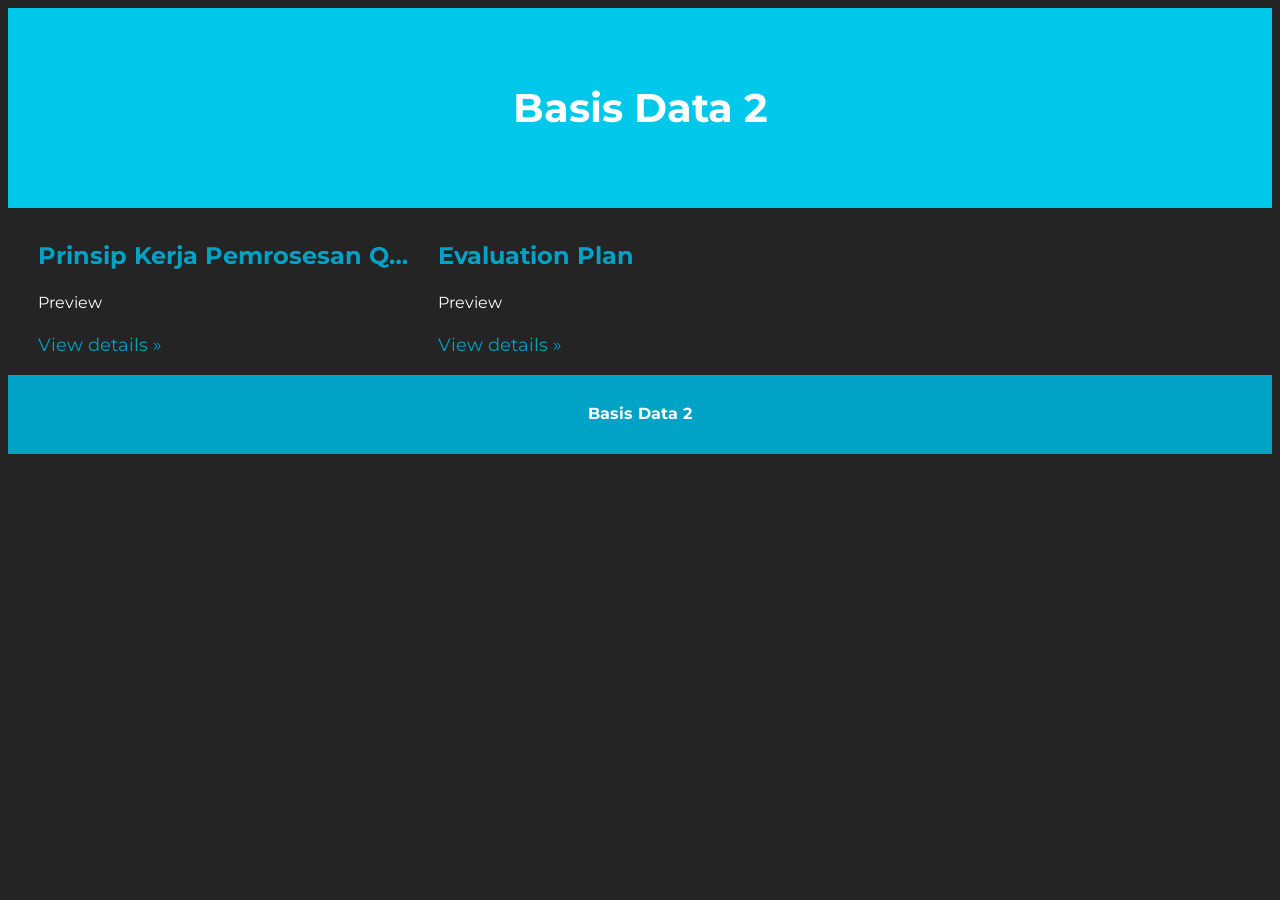
==== index.html @ 9694d75e "Add assignment2" ====
<html>
    <head>
        <title>Basis Data 2</title>
        <link rel="stylesheet" type="text/css" href="assets/styles/style.css">
    </head>

    <body>
        <header>
            <div class="jumbotron">
                <h1>Basis Data 2</h1>
            </div>
        </header>

        <main>

            <div class="container">
                <!-- Example row of columns -->
                <div class="row">
                    <div class="col-md-4">
                        <h2 class="preview-title">Prinsip Kerja Pemrosesan Query dalam Basis Data</h2>
                        <p class="preview-text">Preview</p>
                        <p><a class="btn btn-secondary" href="assignment1/index.php" role="button">View details &raquo;</a></p>
                    </div>

                    <div class="col-md-4">
                        <h2 class="preview-title">Evaluation Plan</h2>
                        <p class="preview-text">Preview</p>
                        <p><a class="btn btn-secondary" href="assignment2/index.php" role="button">View details &raquo;</a></p>
                    </div>

                    <!-- <div class="col-md-4">
                        <h2 class="preview-title">Heading</h2>
                        <p class="preview-text">Donec id elit non mi porta gravida at eget metus. Fusce dapibus, tellus ac cursus commodo, tortor mauris condimentum nibh, ut fermentum massa justo sit amet risus. Etiam porta sem malesuada magna mollis euismod. Donec sed odio dui. </p>
                        <p><a class="btn btn-secondary" href="#" role="button">View details &raquo;</a></p>
                    </div>

                    <div class="col-md-4">
                        <h2 class="preview-title">Heading</h2>
                        <p class="preview-text">Donec id elit non mi porta gravida at eget metus. Fusce dapibus, tellus ac cursus commodo, tortor mauris condimentum nibh, ut fermentum massa justo sit amet risus. Etiam porta sem malesuada magna mollis euismod. Donec sed odio dui. </p>
                        <p><a class="btn btn-secondary" href="#" role="button">View details &raquo;</a></p>
                    </div> -->
                </div>
            </div> <!-- /container -->

        </main>

        <footer>
            <p>Basis Data 2</p>
        </footer>
    </body>
</html>
---- assets/styles/style.css ----
@import url('https://fonts.googleapis.com/css?family=Montserrat:400,700&display=swap');

body{
	font-family: 'Montserrat', sans-serif;
	line-height: 20pt;
	background-color: #242424;
	color: white;
}

a{
	font-size: 18px;
	font-weight: 400;
	text-decoration: none;
	color: #00a2c6;
}

a:hover{
	font-weight: bold;
}

figcaption, figcaption a{
	font-size: 15px;
}

figure{
	text-align: center;
}

footer{
	padding: 10px;
	color: white;
	background-color: #00a2c6;
	text-align: center;
	font-weight: bold;
}

h2, h3{
	color: #00a2c6;
}

img{
	width: 50%;
	height: auto;
	object-fit: cover;
}

li{
	margin-right: 20px;
}

nav{
	background-color: #00a2c6;
	padding: 5px;
}

nav a{
	font-size: 18px;
	font-weight: 400;
	text-decoration: none;
	color: white;
}

nav a:hover{
	font-weight: bold;
}

nav li{
	display: inline;
	list-style-type: none;
	margin-right: 20px;
}

pre{
	width: min-content;
	color: #00c8eb;
}

table{
	width: 30%;
	border: 5px solid #00a2c6;
	border-collapse: collapse;
	margin-top: 20px;
	position: relative;
}

tr, th, td{
	border: 1px solid #00a2c6;
	line-height: 20pt;
	padding:0 10px 0 10px;
	width:50px;
}

.card{
	box-shadow: 0 10px 10px 0 rgba(0, 0, 0, 1);
	border-radius: 5px;
	padding: 20px;
	margin-top: 20px;
}

.col-md-4{
	-webkit-box-flex:0;
	-ms-flex:0 0 33.333333%;
	flex:0 0 33.333333%;
	max-width:30%;
	position:relative;
	min-height:1px;
	padding: 15px 15px 0px 15px;
}

.container{
	width:100%;
	margin-right:auto;
	margin-left:auto;
}

.highlight-text{
	font-size: 25;
	font-weight: bold;
	text-align: center;
}

.jumbotron{
	font-size: 20px;
	padding: 60px;
	background-color: #00c8eb;
	text-align: center;
	color: white;
}

.preview-text{
	display: -webkit-box;
	-webkit-line-clamp: 3;
	-webkit-box-orient: vertical;  
	overflow: hidden;
}

.preview-title{
	display: block;
	overflow: hidden;
	white-space: nowrap;
	text-overflow: ellipsis;
	max-width: 100%;
	max-height: 100%;
}

.row{
	display:-webkit-box;
	display:-ms-flexbox;
	display:flex;
	-ms-flex-wrap:wrap;
	flex-wrap:wrap;
	margin-right:15px;
	margin-left:15px;
}
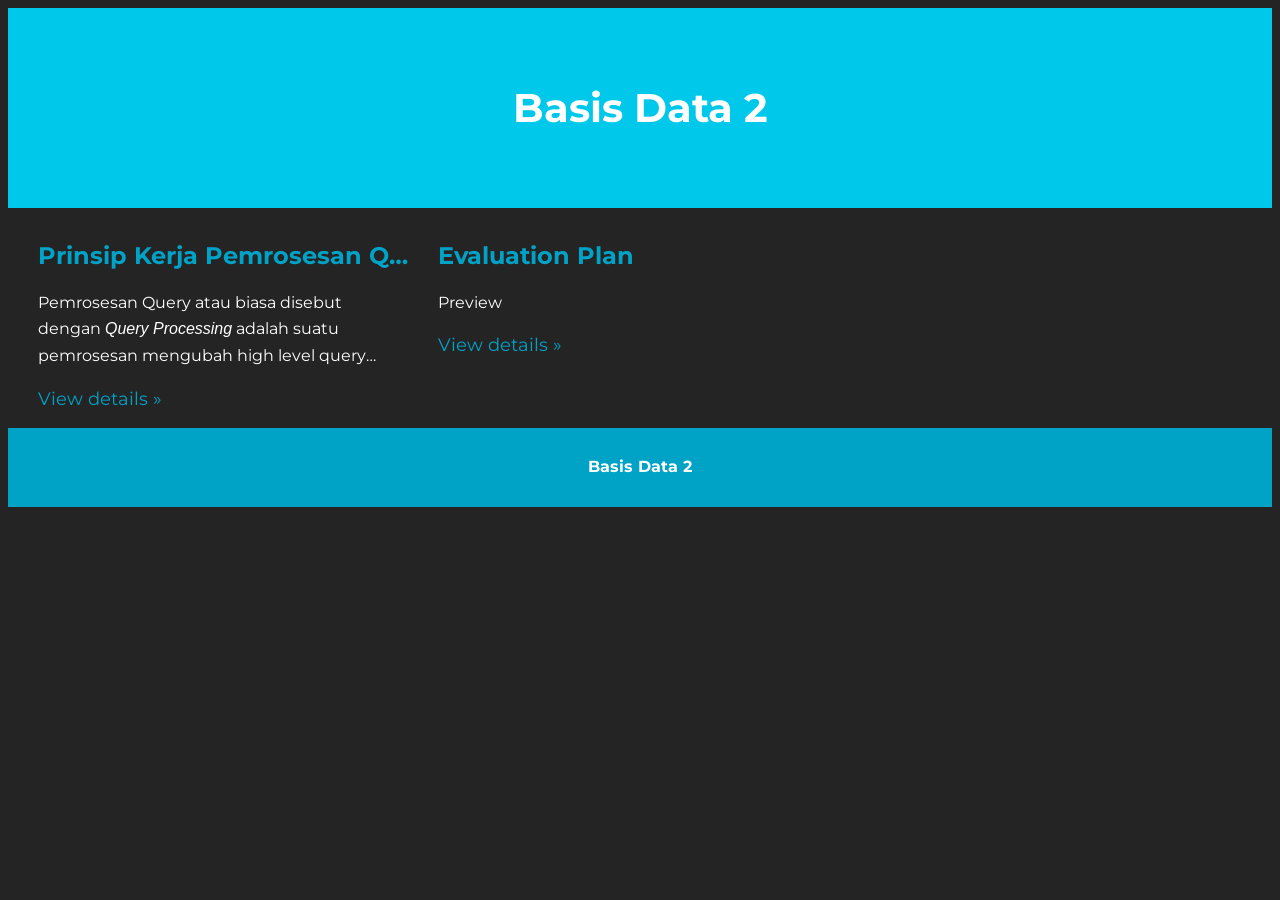
==== commit e572091f: "Add preview" ====
--- a/index.html
+++ b/index.html
@@ -18,14 +18,14 @@
                 <div class="row">
                     <div class="col-md-4">
                         <h2 class="preview-title">Prinsip Kerja Pemrosesan Query dalam Basis Data</h2>
-                        <p class="preview-text">Preview</p>
-                        <p><a class="btn btn-secondary" href="assignment1/index.php" role="button">View details &raquo;</a></p>
+                        <p class="preview-text">Pemrosesan Query atau biasa disebut dengan <i>Query Processing</i> adalah suatu pemrosesan mengubah high level query (seperti SQL) menjadi low level language atau bahasa mesin. Terdapat tiga langkah dalam melakukan pemrosesan query, yaitu parsing dan translasi, optimisasi, dan evaluasi.</p>
+                        <p><a class="btn btn-secondary" href="assignment1/index.html" role="button">View details &raquo;</a></p>
                     </div>
 
                     <div class="col-md-4">
                         <h2 class="preview-title">Evaluation Plan</h2>
                         <p class="preview-text">Preview</p>
-                        <p><a class="btn btn-secondary" href="assignment2/index.php" role="button">View details &raquo;</a></p>
+                        <p><a class="btn btn-secondary" href="assignment2/index.html" role="button">View details &raquo;</a></p>
                     </div>
 
                     <!-- <div class="col-md-4">
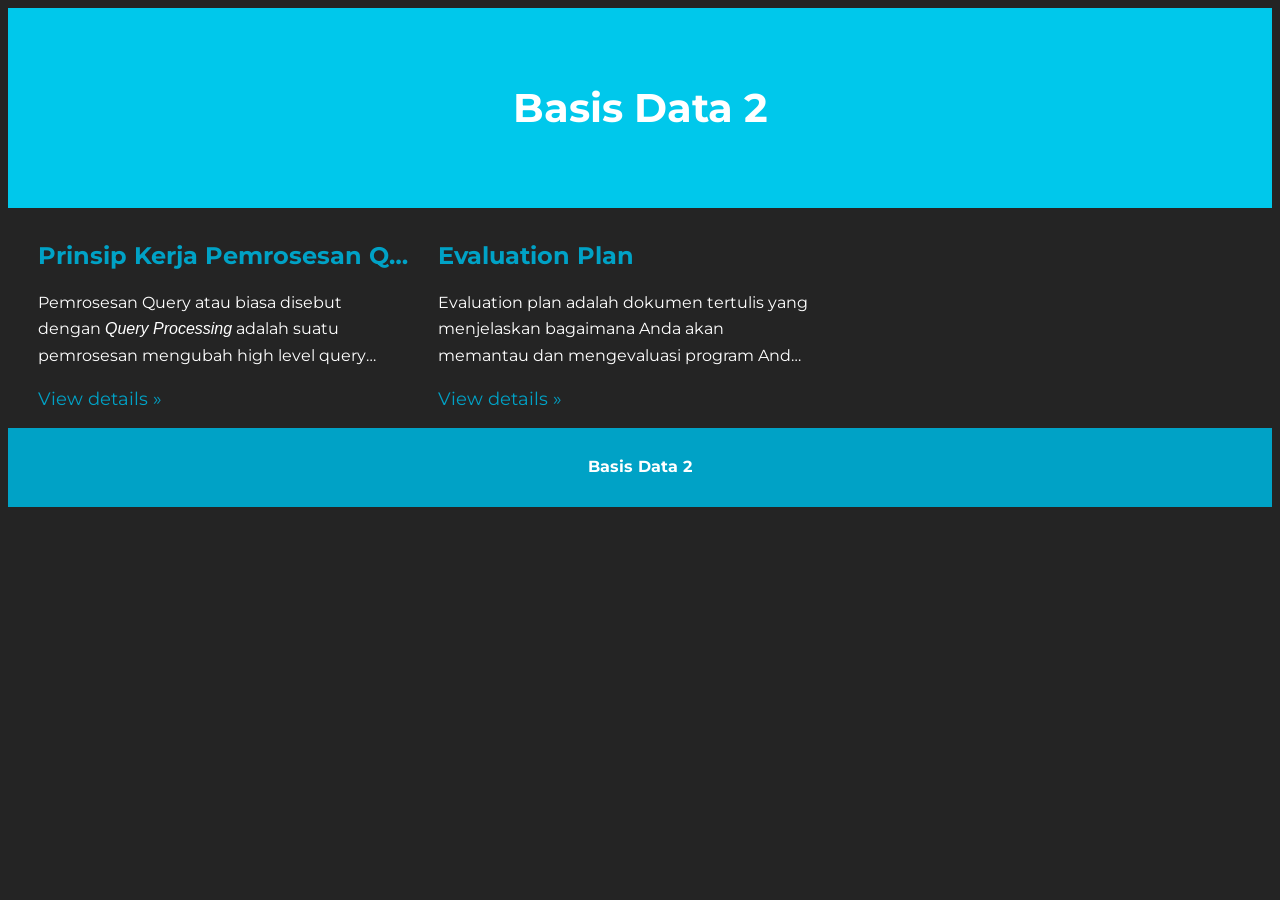
==== commit dfd9a5c5: "Add evaluation plan in mysql" ====
--- a/index.html
+++ b/index.html
@@ -24,7 +24,7 @@
 
                     <div class="col-md-4">
                         <h2 class="preview-title">Evaluation Plan</h2>
-                        <p class="preview-text">Preview</p>
+                        <p class="preview-text">Evaluation plan adalah dokumen tertulis yang menjelaskan bagaimana Anda akan memantau dan mengevaluasi program Anda, serta bagaimana Anda bermaksud menggunakan hasil evaluasi untuk perbaikan program dan pengambilan keputusan. Rencana evaluasi menjelaskan bagaimana Anda akan mendeskripsikan "Apa", "Bagaimana", dan "Mengapa Penting" untuk program Anda.</p>
                         <p><a class="btn btn-secondary" href="assignment2/index.html" role="button">View details &raquo;</a></p>
                     </div>
 
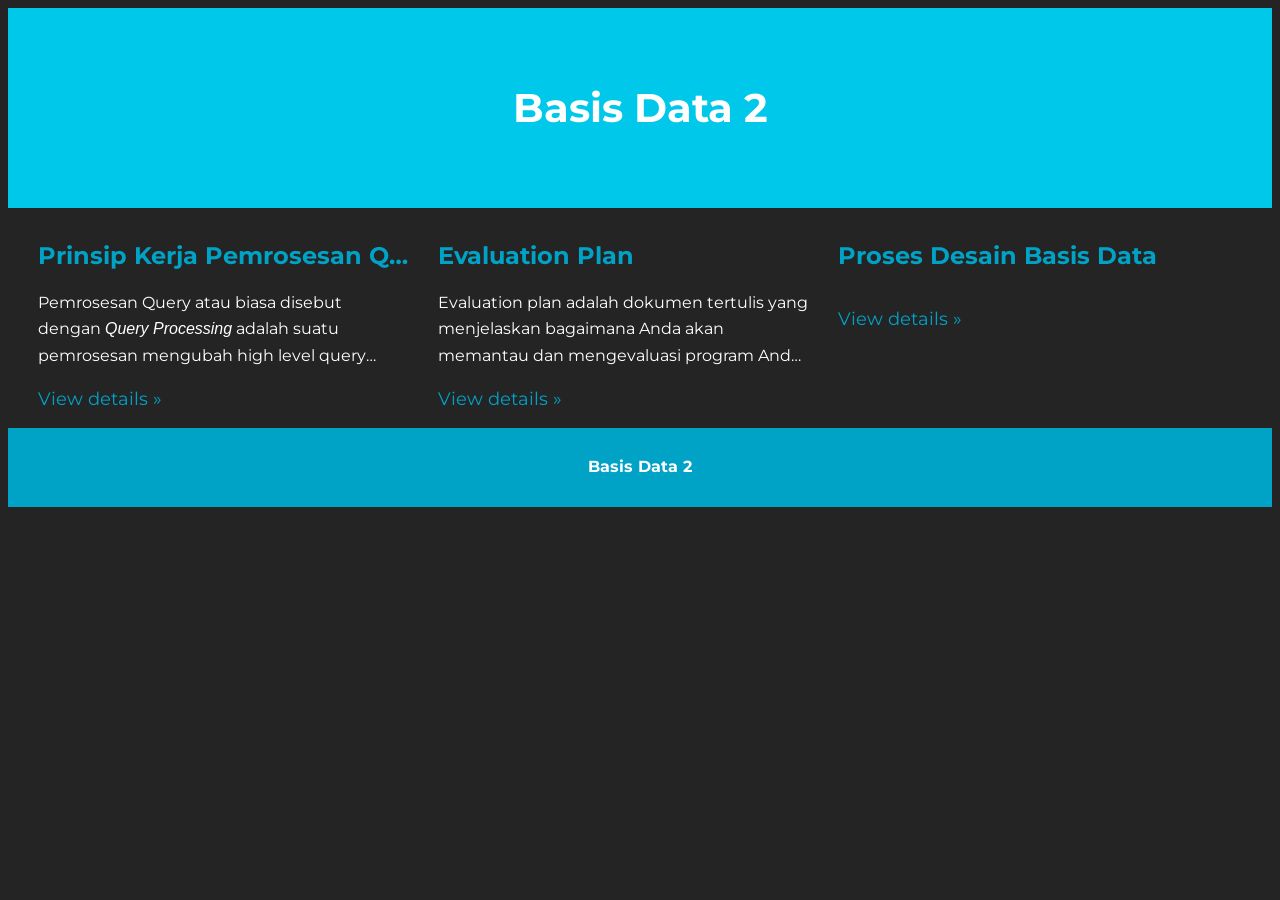
==== commit f0d07d4c: "Add assignment 3" ====
--- a/index.html
+++ b/index.html
@@ -28,13 +28,13 @@
                         <p><a class="btn btn-secondary" href="assignment2/index.html" role="button">View details &raquo;</a></p>
                     </div>
 
-                    <!-- <div class="col-md-4">
-                        <h2 class="preview-title">Heading</h2>
-                        <p class="preview-text">Donec id elit non mi porta gravida at eget metus. Fusce dapibus, tellus ac cursus commodo, tortor mauris condimentum nibh, ut fermentum massa justo sit amet risus. Etiam porta sem malesuada magna mollis euismod. Donec sed odio dui. </p>
-                        <p><a class="btn btn-secondary" href="#" role="button">View details &raquo;</a></p>
+                    <div class="col-md-4">
+                        <h2 class="preview-title">Proses Desain Basis Data</h2>
+                        <p class="preview-text"></p>
+                        <p><a class="btn btn-secondary" href="assignment3/index.html" role="button">View details &raquo;</a></p>
                     </div>
 
-                    <div class="col-md-4">
+                    <!-- <div class="col-md-4">
                         <h2 class="preview-title">Heading</h2>
                         <p class="preview-text">Donec id elit non mi porta gravida at eget metus. Fusce dapibus, tellus ac cursus commodo, tortor mauris condimentum nibh, ut fermentum massa justo sit amet risus. Etiam porta sem malesuada magna mollis euismod. Donec sed odio dui. </p>
                         <p><a class="btn btn-secondary" href="#" role="button">View details &raquo;</a></p>
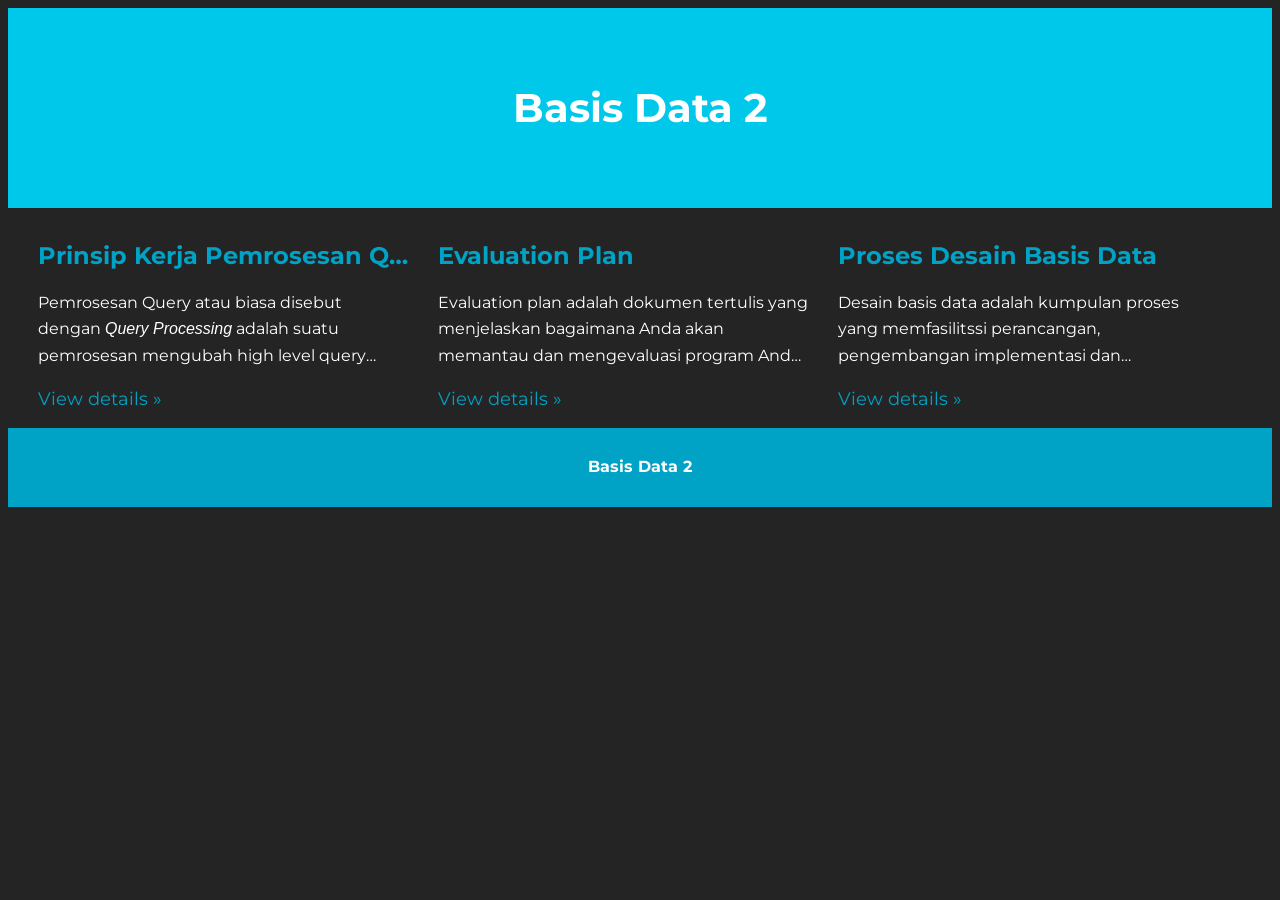
==== commit ecae782d: "Add database design process" ====
--- a/index.html
+++ b/index.html
@@ -30,7 +30,7 @@
 
                     <div class="col-md-4">
                         <h2 class="preview-title">Proses Desain Basis Data</h2>
-                        <p class="preview-text"></p>
+                        <p class="preview-text">Desain basis data adalah kumpulan proses yang memfasilitssi perancangan, pengembangan implementasi dan pemeliharaan sistem manajemen data perusahaan. Basis data yang dirancang dengan benar, mudah dipelihara, meningkatkan konsistensi data, dan hemat biaya dalam hal ruang penyimpanan. Tujuan utama perancangan basis data adalah untuk menghasilkan model desain logis dan fisik dari sistem basis data yang diusulkan.</p>
                         <p><a class="btn btn-secondary" href="assignment3/index.html" role="button">View details &raquo;</a></p>
                     </div>
 
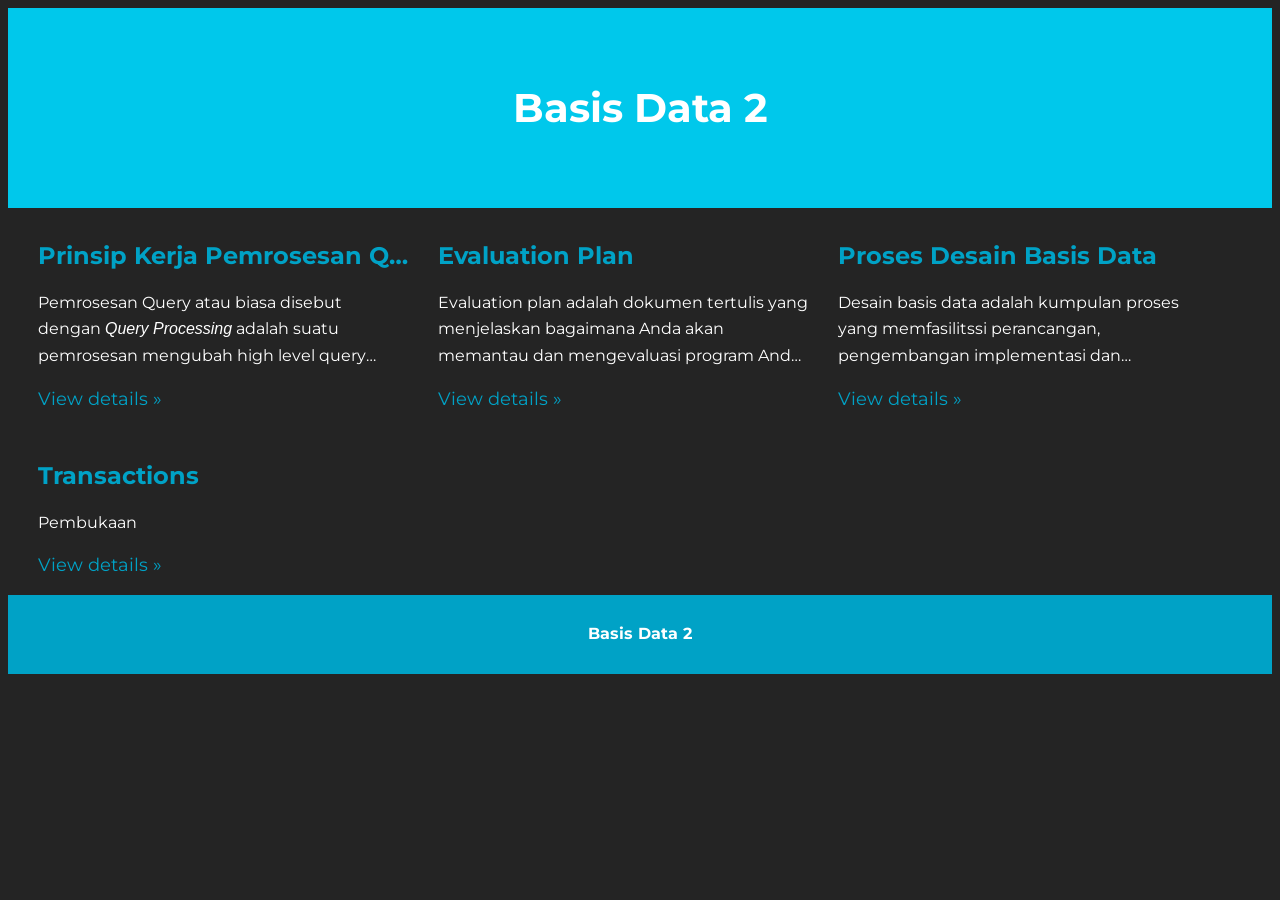
==== commit b8eaa3c7: "Add assignment4" ====
--- a/index.html
+++ b/index.html
@@ -34,11 +34,11 @@
                         <p><a class="btn btn-secondary" href="assignment3/index.html" role="button">View details &raquo;</a></p>
                     </div>
 
-                    <!-- <div class="col-md-4">
-                        <h2 class="preview-title">Heading</h2>
-                        <p class="preview-text">Donec id elit non mi porta gravida at eget metus. Fusce dapibus, tellus ac cursus commodo, tortor mauris condimentum nibh, ut fermentum massa justo sit amet risus. Etiam porta sem malesuada magna mollis euismod. Donec sed odio dui. </p>
-                        <p><a class="btn btn-secondary" href="#" role="button">View details &raquo;</a></p>
-                    </div> -->
+                    <div class="col-md-4">
+                        <h2 class="preview-title">Transactions</h2>
+                        <p class="preview-text">Pembukaan</p>
+                        <p><a class="btn btn-secondary" href="assignment4/index.html" role="button">View details &raquo;</a></p>
+                    </div>
                 </div>
             </div> <!-- /container -->
 
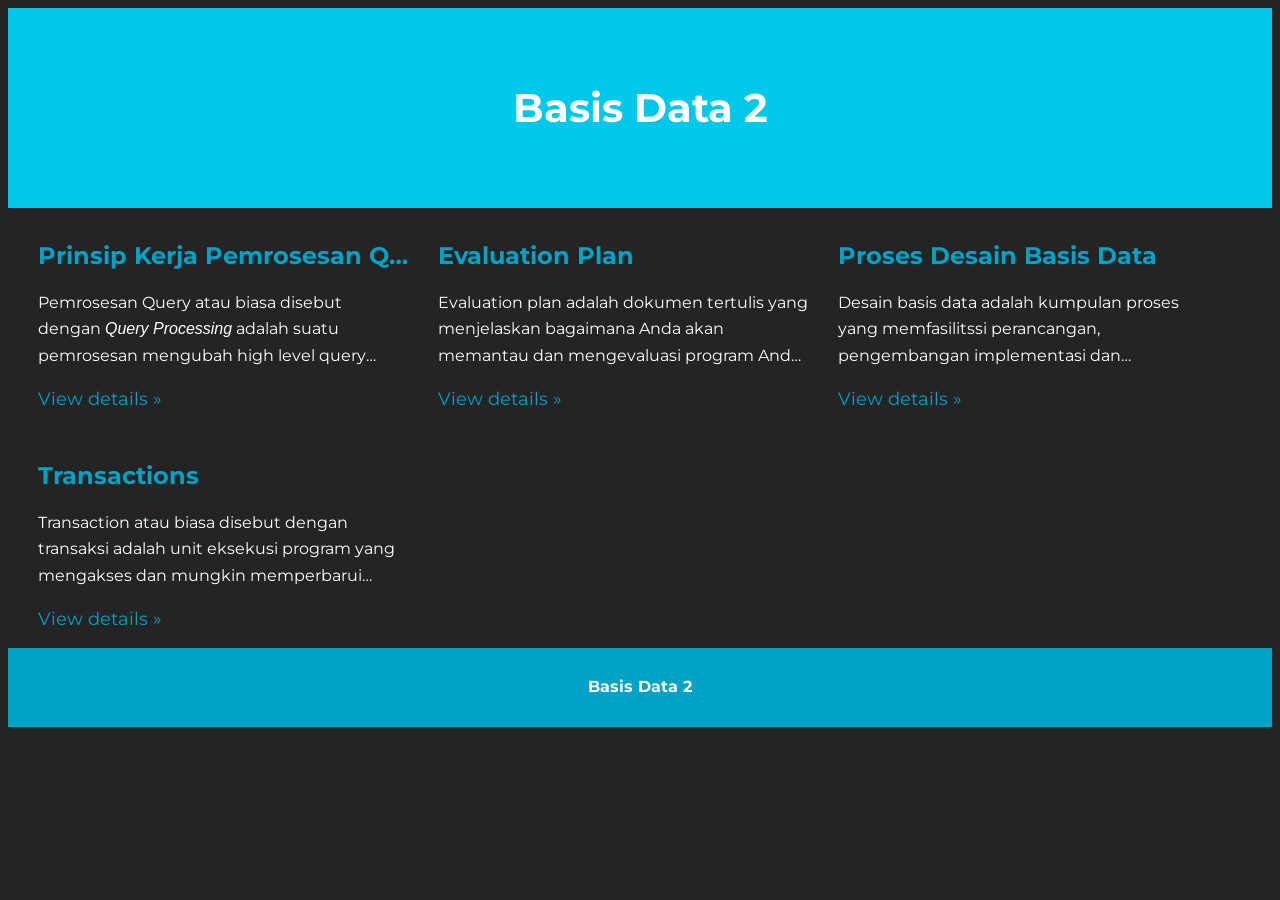
==== commit f4ad2247: "Add ACID properties" ====
--- a/index.html
+++ b/index.html
@@ -36,7 +36,7 @@
 
                     <div class="col-md-4">
                         <h2 class="preview-title">Transactions</h2>
-                        <p class="preview-text">Pembukaan</p>
+                        <p class="preview-text">Transaction atau biasa disebut dengan transaksi adalah unit eksekusi program yang mengakses dan mungkin memperbarui berbagai item data.</p>
                         <p><a class="btn btn-secondary" href="assignment4/index.html" role="button">View details &raquo;</a></p>
                     </div>
                 </div>
